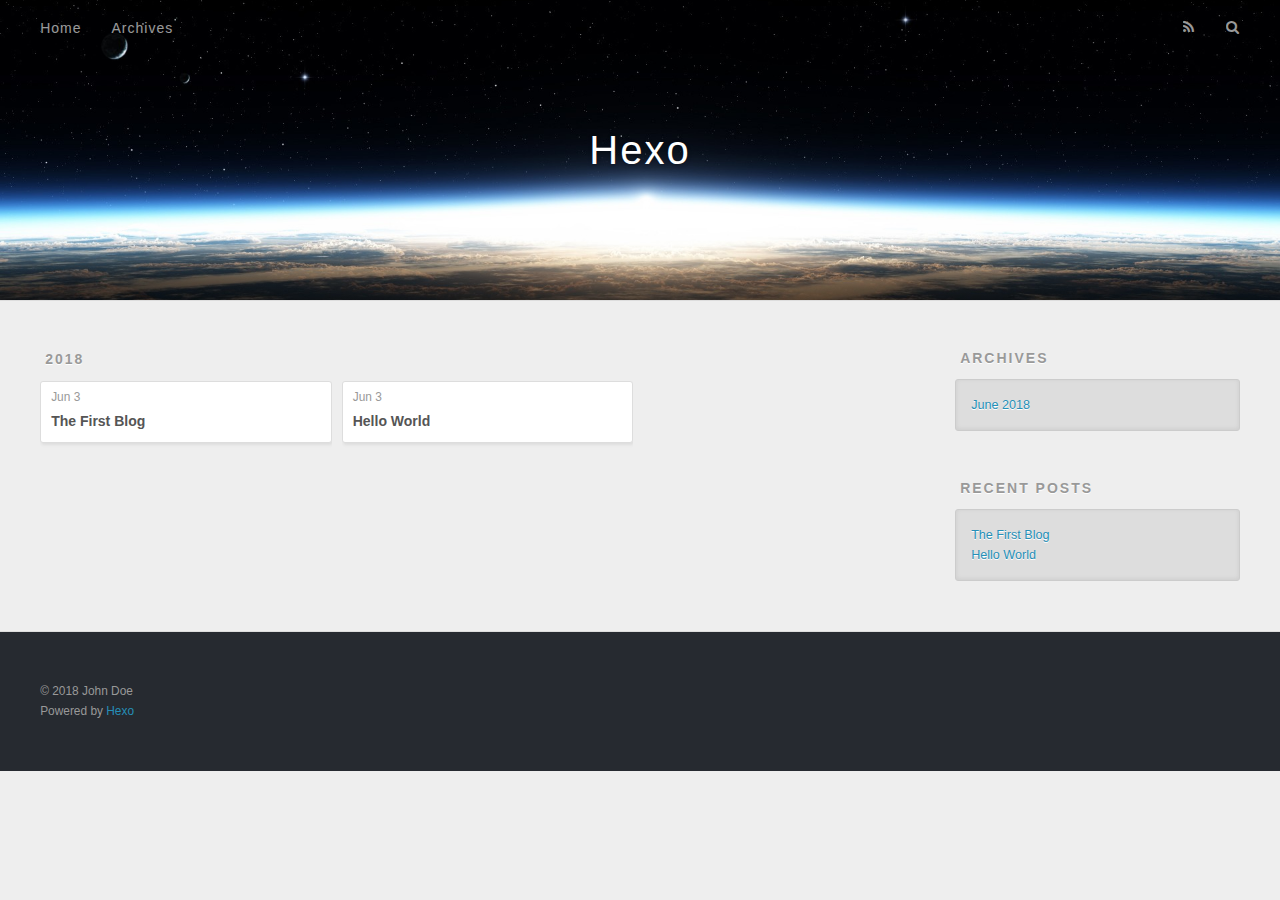
==== archives/2018/index.html @ e1966ddc "Site updated: 2018-06-03 20:24:32" ====
<!DOCTYPE html>
<html>
<head>
  <meta charset="utf-8">
  

  
  <title>Archives: 2018 | Hexo</title>
  <meta name="viewport" content="width=device-width, initial-scale=1, maximum-scale=1">
  <meta property="og:type" content="website">
<meta property="og:title" content="Hexo">
<meta property="og:url" content="http://yoursite.com/archives/2018/index.html">
<meta property="og:site_name" content="Hexo">
<meta property="og:locale" content="default">
<meta name="twitter:card" content="summary">
<meta name="twitter:title" content="Hexo">
  
    <link rel="alternate" href="/atom.xml" title="Hexo" type="application/atom+xml">
  
  
    <link rel="icon" href="/favicon.png">
  
  
    <link href="//fonts.googleapis.com/css?family=Source+Code+Pro" rel="stylesheet" type="text/css">
  
  <link rel="stylesheet" href="/css/style.css">
</head>

<body>
  <div id="container">
    <div id="wrap">
      <header id="header">
  <div id="banner"></div>
  <div id="header-outer" class="outer">
    <div id="header-title" class="inner">
      <h1 id="logo-wrap">
        <a href="/" id="logo">Hexo</a>
      </h1>
      
    </div>
    <div id="header-inner" class="inner">
      <nav id="main-nav">
        <a id="main-nav-toggle" class="nav-icon"></a>
        
          <a class="main-nav-link" href="/">Home</a>
        
          <a class="main-nav-link" href="/archives">Archives</a>
        
      </nav>
      <nav id="sub-nav">
        
          <a id="nav-rss-link" class="nav-icon" href="/atom.xml" title="RSS Feed"></a>
        
        <a id="nav-search-btn" class="nav-icon" title="Search"></a>
      </nav>
      <div id="search-form-wrap">
        <form action="//google.com/search" method="get" accept-charset="UTF-8" class="search-form"><input type="search" name="q" class="search-form-input" placeholder="Search"><button type="submit" class="search-form-submit">&#xF002;</button><input type="hidden" name="sitesearch" value="http://yoursite.com"></form>
      </div>
    </div>
  </div>
</header>
      <div class="outer">
        <section id="main">
  
  
    
    
      
      
      <section class="archives-wrap">
        <div class="archive-year-wrap">
          <a href="/archives/2018" class="archive-year">2018</a>
        </div>
        <div class="archives">
    
    <article class="archive-article archive-type-post">
  <div class="archive-article-inner">
    <header class="archive-article-header">
      <a href="/2018/06/03/The-First-Blog/" class="archive-article-date">
  <time datetime="2018-06-03T12:20:21.000Z" itemprop="datePublished">Jun 3</time>
</a>
      
  
    <h1 itemprop="name">
      <a class="archive-article-title" href="/2018/06/03/The-First-Blog/">The First Blog</a>
    </h1>
  

    </header>
  </div>
</article>
  
    
    
    <article class="archive-article archive-type-post">
  <div class="archive-article-inner">
    <header class="archive-article-header">
      <a href="/2018/06/03/hello-world/" class="archive-article-date">
  <time datetime="2018-06-03T12:00:21.257Z" itemprop="datePublished">Jun 3</time>
</a>
      
  
    <h1 itemprop="name">
      <a class="archive-article-title" href="/2018/06/03/hello-world/">Hello World</a>
    </h1>
  

    </header>
  </div>
</article>
  
  
    </div></section>
  


</section>
        
          <aside id="sidebar">
  
    

  
    

  
    
  
    
  <div class="widget-wrap">
    <h3 class="widget-title">Archives</h3>
    <div class="widget">
      <ul class="archive-list"><li class="archive-list-item"><a class="archive-list-link" href="/archives/2018/06/">June 2018</a></li></ul>
    </div>
  </div>


  
    
  <div class="widget-wrap">
    <h3 class="widget-title">Recent Posts</h3>
    <div class="widget">
      <ul>
        
          <li>
            <a href="/2018/06/03/The-First-Blog/">The First Blog</a>
          </li>
        
          <li>
            <a href="/2018/06/03/hello-world/">Hello World</a>
          </li>
        
      </ul>
    </div>
  </div>

  
</aside>
        
      </div>
      <footer id="footer">
  
  <div class="outer">
    <div id="footer-info" class="inner">
      &copy; 2018 John Doe<br>
      Powered by <a href="http://hexo.io/" target="_blank">Hexo</a>
    </div>
  </div>
</footer>
    </div>
    <nav id="mobile-nav">
  
    <a href="/" class="mobile-nav-link">Home</a>
  
    <a href="/archives" class="mobile-nav-link">Archives</a>
  
</nav>
    

<script src="//ajax.googleapis.com/ajax/libs/jquery/2.0.3/jquery.min.js"></script>


  <link rel="stylesheet" href="/fancybox/jquery.fancybox.css">
  <script src="/fancybox/jquery.fancybox.pack.js"></script>


<script src="/js/script.js"></script>



  </div>
</body>
</html>
---- css/style.css ----
body {
  width: 100%;
}
body:before,
body:after {
  content: "";
  display: table;
}
body:after {
  clear: both;
}
html,
body,
div,
span,
applet,
object,
iframe,
h1,
h2,
h3,
h4,
h5,
h6,
p,
blockquote,
pre,
a,
abbr,
acronym,
address,
big,
cite,
code,
del,
dfn,
em,
img,
ins,
kbd,
q,
s,
samp,
small,
strike,
strong,
sub,
sup,
tt,
var,
dl,
dt,
dd,
ol,
ul,
li,
fieldset,
form,
label,
legend,
table,
caption,
tbody,
tfoot,
thead,
tr,
th,
td {
  margin: 0;
  padding: 0;
  border: 0;
  outline: 0;
  font-weight: inherit;
  font-style: inherit;
  font-family: inherit;
  font-size: 100%;
  vertical-align: baseline;
}
body {
  line-height: 1;
  color: #000;
  background: #fff;
}
ol,
ul {
  list-style: none;
}
table {
  border-collapse: separate;
  border-spacing: 0;
  vertical-align: middle;
}
caption,
th,
td {
  text-align: left;
  font-weight: normal;
  vertical-align: middle;
}
a img {
  border: none;
}
input,
button {
  margin: 0;
  padding: 0;
}
input::-moz-focus-inner,
button::-moz-focus-inner {
  border: 0;
  padding: 0;
}
@font-face {
  font-family: FontAwesome;
  font-style: normal;
  font-weight: normal;
  src: url("fonts/fontawesome-webfont.eot?v=#4.0.3");
  src: url("fonts/fontawesome-webfont.eot?#iefix&v=#4.0.3") format("embedded-opentype"), url("fonts/fontawesome-webfont.woff?v=#4.0.3") format("woff"), url("fonts/fontawesome-webfont.ttf?v=#4.0.3") format("truetype"), url("fonts/fontawesome-webfont.svg#fontawesomeregular?v=#4.0.3") format("svg");
}
html,
body,
#container {
  height: 100%;
}
body {
  background: #eee;
  font: 14px -apple-system, BlinkMacSystemFont, "Segoe UI", "Roboto", "Oxygen", "Ubuntu", "Cantarell", "Fira Sans", "Droid Sans", "Helvetica Neue", sans-serif;
  -webkit-text-size-adjust: 100%;
}
.outer {
  max-width: 1220px;
  margin: 0 auto;
  padding: 0 20px;
}
.outer:before,
.outer:after {
  content: "";
  display: table;
}
.outer:after {
  clear: both;
}
.inner {
  display: inline;
  float: left;
  width: 98.33333333333333%;
  margin: 0 0.833333333333333%;
}
.left,
.alignleft {
  float: left;
}
.right,
.alignright {
  float: right;
}
.clear {
  clear: both;
}
#container {
  position: relative;
}
.mobile-nav-on {
  overflow: hidden;
}
#wrap {
  height: 100%;
  width: 100%;
  position: absolute;
  top: 0;
  left: 0;
  -webkit-transition: 0.2s ease-out;
  -moz-transition: 0.2s ease-out;
  -ms-transition: 0.2s ease-out;
  transition: 0.2s ease-out;
  z-index: 1;
  background: #eee;
}
.mobile-nav-on #wrap {
  left: 280px;
}
@media screen and (min-width: 768px) {
  #main {
    display: inline;
    float: left;
    width: 73.33333333333333%;
    margin: 0 0.833333333333333%;
  }
}
.article-date,
.article-category-link,
.archive-year,
.widget-title {
  text-decoration: none;
  text-transform: uppercase;
  letter-spacing: 2px;
  color: #999;
  margin-bottom: 1em;
  margin-left: 5px;
  line-height: 1em;
  text-shadow: 0 1px #fff;
  font-weight: bold;
}
.article-inner,
.archive-article-inner {
  background: #fff;
  -webkit-box-shadow: 1px 2px 3px #ddd;
  box-shadow: 1px 2px 3px #ddd;
  border: 1px solid #ddd;
  border-radius: 3px;
}
.article-entry h1,
.widget h1 {
  font-size: 2em;
}
.article-entry h2,
.widget h2 {
  font-size: 1.5em;
}
.article-entry h3,
.widget h3 {
  font-size: 1.3em;
}
.article-entry h4,
.widget h4 {
  font-size: 1.2em;
}
.article-entry h5,
.widget h5 {
  font-size: 1em;
}
.article-entry h6,
.widget h6 {
  font-size: 1em;
  color: #999;
}
.article-entry hr,
.widget hr {
  border: 1px dashed #ddd;
}
.article-entry strong,
.widget strong {
  font-weight: bold;
}
.article-entry em,
.widget em,
.article-entry cite,
.widget cite {
  font-style: italic;
}
.article-entry sup,
.widget sup,
.article-entry sub,
.widget sub {
  font-size: 0.75em;
  line-height: 0;
  position: relative;
  vertical-align: baseline;
}
.article-entry sup,
.widget sup {
  top: -0.5em;
}
.article-entry sub,
.widget sub {
  bottom: -0.2em;
}
.article-entry small,
.widget small {
  font-size: 0.85em;
}
.article-entry acronym,
.widget acronym,
.article-entry abbr,
.widget abbr {
  border-bottom: 1px dotted;
}
.article-entry ul,
.widget ul,
.article-entry ol,
.widget ol,
.article-entry dl,
.widget dl {
  margin: 0 20px;
  line-height: 1.6em;
}
.article-entry ul ul,
.widget ul ul,
.article-entry ol ul,
.widget ol ul,
.article-entry ul ol,
.widget ul ol,
.article-entry ol ol,
.widget ol ol {
  margin-top: 0;
  margin-bottom: 0;
}
.article-entry ul,
.widget ul {
  list-style: disc;
}
.article-entry ol,
.widget ol {
  list-style: decimal;
}
.article-entry dt,
.widget dt {
  font-weight: bold;
}
#header {
  height: 300px;
  position: relative;
  border-bottom: 1px solid #ddd;
}
#header:before,
#header:after {
  content: "";
  position: absolute;
  left: 0;
  right: 0;
  height: 40px;
}
#header:before {
  top: 0;
  background: -webkit-linear-gradient(rgba(0,0,0,0.2), transparent);
  background: -moz-linear-gradient(rgba(0,0,0,0.2), transparent);
  background: -ms-linear-gradient(rgba(0,0,0,0.2), transparent);
  background: linear-gradient(rgba(0,0,0,0.2), transparent);
}
#header:after {
  bottom: 0;
  background: -webkit-linear-gradient(transparent, rgba(0,0,0,0.2));
  background: -moz-linear-gradient(transparent, rgba(0,0,0,0.2));
  background: -ms-linear-gradient(transparent, rgba(0,0,0,0.2));
  background: linear-gradient(transparent, rgba(0,0,0,0.2));
}
#header-outer {
  height: 100%;
  position: relative;
}
#header-inner {
  position: relative;
  overflow: hidden;
}
#banner {
  position: absolute;
  top: 0;
  left: 0;
  width: 100%;
  height: 100%;
  background: url("images/banner.jpg") center #000;
  -webkit-background-size: cover;
  -moz-background-size: cover;
  background-size: cover;
  z-index: -1;
}
#header-title {
  text-align: center;
  height: 40px;
  position: absolute;
  top: 50%;
  left: 0;
  margin-top: -20px;
}
#logo,
#subtitle {
  text-decoration: none;
  color: #fff;
  font-weight: 300;
  text-shadow: 0 1px 4px rgba(0,0,0,0.3);
}
#logo {
  font-size: 40px;
  line-height: 40px;
  letter-spacing: 2px;
}
#subtitle {
  font-size: 16px;
  line-height: 16px;
  letter-spacing: 1px;
}
#subtitle-wrap {
  margin-top: 16px;
}
#main-nav {
  float: left;
  margin-left: -15px;
}
.nav-icon,
.main-nav-link {
  float: left;
  color: #fff;
  opacity: 0.6;
  text-decoration: none;
  text-shadow: 0 1px rgba(0,0,0,0.2);
  -webkit-transition: opacity 0.2s;
  -moz-transition: opacity 0.2s;
  -ms-transition: opacity 0.2s;
  transition: opacity 0.2s;
  display: block;
  padding: 20px 15px;
}
.nav-icon:hover,
.main-nav-link:hover {
  opacity: 1;
}
.nav-icon {
  font-family: FontAwesome;
  text-align: center;
  font-size: 14px;
  width: 14px;
  height: 14px;
  padding: 20px 15px;
  position: relative;
  cursor: pointer;
}
.main-nav-link {
  font-weight: 300;
  letter-spacing: 1px;
}
@media screen and (max-width: 479px) {
  .main-nav-link {
    display: none;
  }
}
#main-nav-toggle {
  display: none;
}
#main-nav-toggle:before {
  content: "\f0c9";
}
@media screen and (max-width: 479px) {
  #main-nav-toggle {
    display: block;
  }
}
#sub-nav {
  float: right;
  margin-right: -15px;
}
#nav-rss-link:before {
  content: "\f09e";
}
#nav-search-btn:before {
  content: "\f002";
}
#search-form-wrap {
  position: absolute;
  top: 15px;
  width: 150px;
  height: 30px;
  right: -150px;
  opacity: 0;
  -webkit-transition: 0.2s ease-out;
  -moz-transition: 0.2s ease-out;
  -ms-transition: 0.2s ease-out;
  transition: 0.2s ease-out;
}
#search-form-wrap.on {
  opacity: 1;
  right: 0;
}
@media screen and (max-width: 479px) {
  #search-form-wrap {
    width: 100%;
    right: -100%;
  }
}
.search-form {
  position: absolute;
  top: 0;
  left: 0;
  right: 0;
  background: #fff;
  padding: 5px 15px;
  border-radius: 15px;
  -webkit-box-shadow: 0 0 10px rgba(0,0,0,0.3);
  box-shadow: 0 0 10px rgba(0,0,0,0.3);
}
.search-form-input {
  border: none;
  background: none;
  color: #555;
  width: 100%;
  font: 13px -apple-system, BlinkMacSystemFont, "Segoe UI", "Roboto", "Oxygen", "Ubuntu", "Cantarell", "Fira Sans", "Droid Sans", "Helvetica Neue", sans-serif;
  outline: none;
}
.search-form-input::-webkit-search-results-decoration,
.search-form-input::-webkit-search-cancel-button {
  -webkit-appearance: none;
}
.search-form-submit {
  position: absolute;
  top: 50%;
  right: 10px;
  margin-top: -7px;
  font: 13px FontAwesome;
  border: none;
  background: none;
  color: #bbb;
  cursor: pointer;
}
.search-form-submit:hover,
.search-form-submit:focus {
  color: #777;
}
.article {
  margin: 50px 0;
}
.article-inner {
  overflow: hidden;
}
.article-meta:before,
.article-meta:after {
  content: "";
  display: table;
}
.article-meta:after {
  clear: both;
}
.article-date {
  float: left;
}
.article-category {
  float: left;
  line-height: 1em;
  color: #ccc;
  text-shadow: 0 1px #fff;
  margin-left: 8px;
}
.article-category:before {
  content: "\2022";
}
.article-category-link {
  margin: 0 12px 1em;
}
.article-header {
  padding: 20px 20px 0;
}
.article-title {
  text-decoration: none;
  font-size: 2em;
  font-weight: bold;
  color: #555;
  line-height: 1.1em;
  -webkit-transition: color 0.2s;
  -moz-transition: color 0.2s;
  -ms-transition: color 0.2s;
  transition: color 0.2s;
}
a.article-title:hover {
  color: #258fb8;
}
.article-entry {
  color: #555;
  padding: 0 20px;
}
.article-entry:before,
.article-entry:after {
  content: "";
  display: table;
}
.article-entry:after {
  clear: both;
}
.article-entry p,
.article-entry table {
  line-height: 1.6em;
  margin: 1.6em 0;
}
.article-entry h1,
.article-entry h2,
.article-entry h3,
.article-entry h4,
.article-entry h5,
.article-entry h6 {
  font-weight: bold;
}
.article-entry h1,
.article-entry h2,
.article-entry h3,
.article-entry h4,
.article-entry h5,
.article-entry h6 {
  line-height: 1.1em;
  margin: 1.1em 0;
}
.article-entry a {
  color: #258fb8;
  text-decoration: none;
}
.article-entry a:hover {
  text-decoration: underline;
}
.article-entry ul,
.article-entry ol,
.article-entry dl {
  margin-top: 1.6em;
  margin-bottom: 1.6em;
}
.article-entry img,
.article-entry video {
  max-width: 100%;
  height: auto;
  display: block;
  margin: auto;
}
.article-entry iframe {
  border: none;
}
.article-entry table {
  width: 100%;
  border-collapse: collapse;
  border-spacing: 0;
}
.article-entry th {
  font-weight: bold;
  border-bottom: 3px solid #ddd;
  padding-bottom: 0.5em;
}
.article-entry td {
  border-bottom: 1px solid #ddd;
  padding: 10px 0;
}
.article-entry blockquote {
  font-family: Georgia, "Times New Roman", serif;
  font-size: 1.4em;
  margin: 1.6em 20px;
  text-align: center;
}
.article-entry blockquote footer {
  font-size: 14px;
  margin: 1.6em 0;
  font-family: -apple-system, BlinkMacSystemFont, "Segoe UI", "Roboto", "Oxygen", "Ubuntu", "Cantarell", "Fira Sans", "Droid Sans", "Helvetica Neue", sans-serif;
}
.article-entry blockquote footer cite:before {
  content: "—";
  padding: 0 0.5em;
}
.article-entry .pullquote {
  text-align: left;
  width: 45%;
  margin: 0;
}
.article-entry .pullquote.left {
  margin-left: 0.5em;
  margin-right: 1em;
}
.article-entry .pullquote.right {
  margin-right: 0.5em;
  margin-left: 1em;
}
.article-entry .caption {
  color: #999;
  display: block;
  font-size: 0.9em;
  margin-top: 0.5em;
  position: relative;
  text-align: center;
}
.article-entry .video-container {
  position: relative;
  padding-top: 56.25%;
  height: 0;
  overflow: hidden;
}
.article-entry .video-container iframe,
.article-entry .video-container object,
.article-entry .video-container embed {
  position: absolute;
  top: 0;
  left: 0;
  width: 100%;
  height: 100%;
  margin-top: 0;
}
.article-more-link a {
  display: inline-block;
  line-height: 1em;
  padding: 6px 15px;
  border-radius: 15px;
  background: #eee;
  color: #999;
  text-shadow: 0 1px #fff;
  text-decoration: none;
}
.article-more-link a:hover {
  background: #258fb8;
  color: #fff;
  text-decoration: none;
  text-shadow: 0 1px #1e7293;
}
.article-footer {
  font-size: 0.85em;
  line-height: 1.6em;
  border-top: 1px solid #ddd;
  padding-top: 1.6em;
  margin: 0 20px 20px;
}
.article-footer:before,
.article-footer:after {
  content: "";
  display: table;
}
.article-footer:after {
  clear: both;
}
.article-footer a {
  color: #999;
  text-decoration: none;
}
.article-footer a:hover {
  color: #555;
}
.article-tag-list-item {
  float: left;
  margin-right: 10px;
}
.article-tag-list-link:before {
  content: "#";
}
.article-comment-link {
  float: right;
}
.article-comment-link:before {
  content: "\f075";
  font-family: FontAwesome;
  padding-right: 8px;
}
.article-share-link {
  cursor: pointer;
  float: right;
  margin-left: 20px;
}
.article-share-link:before {
  content: "\f064";
  font-family: FontAwesome;
  padding-right: 6px;
}
#article-nav {
  position: relative;
}
#article-nav:before,
#article-nav:after {
  content: "";
  display: table;
}
#article-nav:after {
  clear: both;
}
@media screen and (min-width: 768px) {
  #article-nav {
    margin: 50px 0;
  }
  #article-nav:before {
    width: 8px;
    height: 8px;
    position: absolute;
    top: 50%;
    left: 50%;
    margin-top: -4px;
    margin-left: -4px;
    content: "";
    border-radius: 50%;
    background: #ddd;
    -webkit-box-shadow: 0 1px 2px #fff;
    box-shadow: 0 1px 2px #fff;
  }
}
.article-nav-link-wrap {
  text-decoration: none;
  text-shadow: 0 1px #fff;
  color: #999;
  -webkit-box-sizing: border-box;
  -moz-box-sizing: border-box;
  box-sizing: border-box;
  margin-top: 50px;
  text-align: center;
  display: block;
}
.article-nav-link-wrap:hover {
  color: #555;
}
@media screen and (min-width: 768px) {
  .article-nav-link-wrap {
    width: 50%;
    margin-top: 0;
  }
}
@media screen and (min-width: 768px) {
  #article-nav-newer {
    float: left;
    text-align: right;
    padding-right: 20px;
  }
}
@media screen and (min-width: 768px) {
  #article-nav-older {
    float: right;
    text-align: left;
    padding-left: 20px;
  }
}
.article-nav-caption {
  text-transform: uppercase;
  letter-spacing: 2px;
  color: #ddd;
  line-height: 1em;
  font-weight: bold;
}
#article-nav-newer .article-nav-caption {
  margin-right: -2px;
}
.article-nav-title {
  font-size: 0.85em;
  line-height: 1.6em;
  margin-top: 0.5em;
}
.article-share-box {
  position: absolute;
  display: none;
  background: #fff;
  -webkit-box-shadow: 1px 2px 10px rgba(0,0,0,0.2);
  box-shadow: 1px 2px 10px rgba(0,0,0,0.2);
  border-radius: 3px;
  margin-left: -145px;
  overflow: hidden;
  z-index: 1;
}
.article-share-box.on {
  display: block;
}
.article-share-input {
  width: 100%;
  background: none;
  -webkit-box-sizing: border-box;
  -moz-box-sizing: border-box;
  box-sizing: border-box;
  font: 14px -apple-system, BlinkMacSystemFont, "Segoe UI", "Roboto", "Oxygen", "Ubuntu", "Cantarell", "Fira Sans", "Droid Sans", "Helvetica Neue", sans-serif;
  padding: 0 15px;
  color: #555;
  outline: none;
  border: 1px solid #ddd;
  border-radius: 3px 3px 0 0;
  height: 36px;
  line-height: 36px;
}
.article-share-links {
  background: #eee;
}
.article-share-links:before,
.article-share-links:after {
  content: "";
  display: table;
}
.article-share-links:after {
  clear: both;
}
.article-share-twitter,
.article-share-facebook,
.article-share-pinterest,
.article-share-google {
  width: 50px;
  height: 36px;
  display: block;
  float: left;
  position: relative;
  color: #999;
  text-shadow: 0 1px #fff;
}
.article-share-twitter:before,
.article-share-facebook:before,
.article-share-pinterest:before,
.article-share-google:before {
  font-size: 20px;
  font-family: FontAwesome;
  width: 20px;
  height: 20px;
  position: absolute;
  top: 50%;
  left: 50%;
  margin-top: -10px;
  margin-left: -10px;
  text-align: center;
}
.article-share-twitter:hover,
.article-share-facebook:hover,
.article-share-pinterest:hover,
.article-share-google:hover {
  color: #fff;
}
.article-share-twitter:before {
  content: "\f099";
}
.article-share-twitter:hover {
  background: #00aced;
  text-shadow: 0 1px #008abe;
}
.article-share-facebook:before {
  content: "\f09a";
}
.article-share-facebook:hover {
  background: #3b5998;
  text-shadow: 0 1px #2f477a;
}
.article-share-pinterest:before {
  content: "\f0d2";
}
.article-share-pinterest:hover {
  background: #cb2027;
  text-shadow: 0 1px #a21a1f;
}
.article-share-google:before {
  content: "\f0d5";
}
.article-share-google:hover {
  background: #dd4b39;
  text-shadow: 0 1px #be3221;
}
.article-gallery {
  background: #000;
  position: relative;
}
.article-gallery-photos {
  position: relative;
  overflow: hidden;
}
.article-gallery-img {
  display: none;
  max-width: 100%;
}
.article-gallery-img:first-child {
  display: block;
}
.article-gallery-img.loaded {
  position: absolute;
  display: block;
}
.article-gallery-img img {
  display: block;
  max-width: 100%;
  margin: 0 auto;
}
#comments {
  background: #fff;
  -webkit-box-shadow: 1px 2px 3px #ddd;
  box-shadow: 1px 2px 3px #ddd;
  padding: 20px;
  border: 1px solid #ddd;
  border-radius: 3px;
  margin: 50px 0;
}
#comments a {
  color: #258fb8;
}
.archives-wrap {
  margin: 50px 0;
}
.archives:before,
.archives:after {
  content: "";
  display: table;
}
.archives:after {
  clear: both;
}
.archive-year-wrap {
  margin-bottom: 1em;
}
.archives {
  -webkit-column-gap: 10px;
  -moz-column-gap: 10px;
  column-gap: 10px;
}
@media screen and (min-width: 480px) and (max-width: 767px) {
  .archives {
    -webkit-column-count: 2;
    -moz-column-count: 2;
    column-count: 2;
  }
}
@media screen and (min-width: 768px) {
  .archives {
    -webkit-column-count: 3;
    -moz-column-count: 3;
    column-count: 3;
  }
}
.archive-article {
  -webkit-column-break-inside: avoid;
  page-break-inside: avoid;
  overflow: hidden;
  break-inside: avoid-column;
}
.archive-article-inner {
  padding: 10px;
  margin-bottom: 15px;
}
.archive-article-title {
  text-decoration: none;
  font-weight: bold;
  color: #555;
  -webkit-transition: color 0.2s;
  -moz-transition: color 0.2s;
  -ms-transition: color 0.2s;
  transition: color 0.2s;
  line-height: 1.6em;
}
.archive-article-title:hover {
  color: #258fb8;
}
.archive-article-footer {
  margin-top: 1em;
}
.archive-article-date {
  color: #999;
  text-decoration: none;
  font-size: 0.85em;
  line-height: 1em;
  margin-bottom: 0.5em;
  display: block;
}
#page-nav {
  margin: 50px auto;
  background: #fff;
  -webkit-box-shadow: 1px 2px 3px #ddd;
  box-shadow: 1px 2px 3px #ddd;
  border: 1px solid #ddd;
  border-radius: 3px;
  text-align: center;
  color: #999;
  overflow: hidden;
}
#page-nav:before,
#page-nav:after {
  content: "";
  display: table;
}
#page-nav:after {
  clear: both;
}
#page-nav a,
#page-nav span {
  padding: 10px 20px;
  line-height: 1;
  height: 2ex;
}
#page-nav a {
  color: #999;
  text-decoration: none;
}
#page-nav a:hover {
  background: #999;
  color: #fff;
}
#page-nav .prev {
  float: left;
}
#page-nav .next {
  float: right;
}
#page-nav .page-number {
  display: inline-block;
}
@media screen and (max-width: 479px) {
  #page-nav .page-number {
    display: none;
  }
}
#page-nav .current {
  color: #555;
  font-weight: bold;
}
#page-nav .space {
  color: #ddd;
}
#footer {
  background: #262a30;
  padding: 50px 0;
  border-top: 1px solid #ddd;
  color: #999;
}
#footer a {
  color: #258fb8;
  text-decoration: none;
}
#footer a:hover {
  text-decoration: underline;
}
#footer-info {
  line-height: 1.6em;
  font-size: 0.85em;
}
.article-entry pre,
.article-entry .highlight {
  background: #2d2d2d;
  margin: 0 -20px;
  padding: 15px 20px;
  border-style: solid;
  border-color: #ddd;
  border-width: 1px 0;
  overflow: auto;
  color: #ccc;
  line-height: 22.400000000000002px;
}
.article-entry .highlight .gutter pre,
.article-entry .gist .gist-file .gist-data .line-numbers {
  color: #666;
  font-size: 0.85em;
}
.article-entry pre,
.article-entry code {
  font-family: "Source Code Pro", Consolas, Monaco, Menlo, Consolas, monospace;
}
.article-entry code {
  background: #eee;
  text-shadow: 0 1px #fff;
  padding: 0 0.3em;
}
.article-entry pre code {
  background: none;
  text-shadow: none;
  padding: 0;
}
.article-entry .highlight pre {
  border: none;
  margin: 0;
  padding: 0;
}
.article-entry .highlight table {
  margin: 0;
  width: auto;
}
.article-entry .highlight td {
  border: none;
  padding: 0;
}
.article-entry .highlight figcaption {
  font-size: 0.85em;
  color: #999;
  line-height: 1em;
  margin-bottom: 1em;
}
.article-entry .highlight figcaption:before,
.article-entry .highlight figcaption:after {
  content: "";
  display: table;
}
.article-entry .highlight figcaption:after {
  clear: both;
}
.article-entry .highlight figcaption a {
  float: right;
}
.article-entry .highlight .gutter pre {
  text-align: right;
  padding-right: 20px;
}
.article-entry .highlight .line {
  height: 22.400000000000002px;
}
.article-entry .highlight .line.marked {
  background: #515151;
}
.article-entry .gist {
  margin: 0 -20px;
  border-style: solid;
  border-color: #ddd;
  border-width: 1px 0;
  background: #2d2d2d;
  padding: 15px 20px 15px 0;
}
.article-entry .gist .gist-file {
  border: none;
  font-family: "Source Code Pro", Consolas, Monaco, Menlo, Consolas, monospace;
  margin: 0;
}
.article-entry .gist .gist-file .gist-data {
  background: none;
  border: none;
}
.article-entry .gist .gist-file .gist-data .line-numbers {
  background: none;
  border: none;
  padding: 0 20px 0 0;
}
.article-entry .gist .gist-file .gist-data .line-data {
  padding: 0 !important;
}
.article-entry .gist .gist-file .highlight {
  margin: 0;
  padding: 0;
  border: none;
}
.article-entry .gist .gist-file .gist-meta {
  background: #2d2d2d;
  color: #999;
  font: 0.85em -apple-system, BlinkMacSystemFont, "Segoe UI", "Roboto", "Oxygen", "Ubuntu", "Cantarell", "Fira Sans", "Droid Sans", "Helvetica Neue", sans-serif;
  text-shadow: 0 0;
  padding: 0;
  margin-top: 1em;
  margin-left: 20px;
}
.article-entry .gist .gist-file .gist-meta a {
  color: #258fb8;
  font-weight: normal;
}
.article-entry .gist .gist-file .gist-meta a:hover {
  text-decoration: underline;
}
pre .comment,
pre .title {
  color: #999;
}
pre .variable,
pre .attribute,
pre .tag,
pre .regexp,
pre .ruby .constant,
pre .xml .tag .title,
pre .xml .pi,
pre .xml .doctype,
pre .html .doctype,
pre .css .id,
pre .css .class,
pre .css .pseudo {
  color: #f2777a;
}
pre .number,
pre .preprocessor,
pre .built_in,
pre .literal,
pre .params,
pre .constant {
  color: #f99157;
}
pre .class,
pre .ruby .class .title,
pre .css .rules .attribute {
  color: #9c9;
}
pre .string,
pre .value,
pre .inheritance,
pre .header,
pre .ruby .symbol,
pre .xml .cdata {
  color: #9c9;
}
pre .css .hexcolor {
  color: #6cc;
}
pre .function,
pre .python .decorator,
pre .python .title,
pre .ruby .function .title,
pre .ruby .title .keyword,
pre .perl .sub,
pre .javascript .title,
pre .coffeescript .title {
  color: #69c;
}
pre .keyword,
pre .javascript .function {
  color: #c9c;
}
@media screen and (max-width: 479px) {
  #mobile-nav {
    position: absolute;
    top: 0;
    left: 0;
    width: 280px;
    height: 100%;
    background: #191919;
    border-right: 1px solid #fff;
  }
}
@media screen and (max-width: 479px) {
  .mobile-nav-link {
    display: block;
    color: #999;
    text-decoration: none;
    padding: 15px 20px;
    font-weight: bold;
  }
  .mobile-nav-link:hover {
    color: #fff;
  }
}
@media screen and (min-width: 768px) {
  #sidebar {
    display: inline;
    float: left;
    width: 23.333333333333332%;
    margin: 0 0.833333333333333%;
  }
}
.widget-wrap {
  margin: 50px 0;
}
.widget {
  color: #777;
  text-shadow: 0 1px #fff;
  background: #ddd;
  -webkit-box-shadow: 0 -1px 4px #ccc inset;
  box-shadow: 0 -1px 4px #ccc inset;
  border: 1px solid #ccc;
  padding: 15px;
  border-radius: 3px;
}
.widget a {
  color: #258fb8;
  text-decoration: none;
}
.widget a:hover {
  text-decoration: underline;
}
.widget ul ul,
.widget ol ul,
.widget dl ul,
.widget ul ol,
.widget ol ol,
.widget dl ol,
.widget ul dl,
.widget ol dl,
.widget dl dl {
  margin-left: 15px;
  list-style: disc;
}
.widget {
  line-height: 1.6em;
  word-wrap: break-word;
  font-size: 0.9em;
}
.widget ul,
.widget ol {
  list-style: none;
  margin: 0;
}
.widget ul ul,
.widget ol ul,
.widget ul ol,
.widget ol ol {
  margin: 0 20px;
}
.widget ul ul,
.widget ol ul {
  list-style: disc;
}
.widget ul ol,
.widget ol ol {
  list-style: decimal;
}
.category-list-count,
.tag-list-count,
.archive-list-count {
  padding-left: 5px;
  color: #999;
  font-size: 0.85em;
}
.category-list-count:before,
.tag-list-count:before,
.archive-list-count:before {
  content: "(";
}
.category-list-count:after,
.tag-list-count:after,
.archive-list-count:after {
  content: ")";
}
.tagcloud a {
  margin-right: 5px;
  display: inline-block;
}
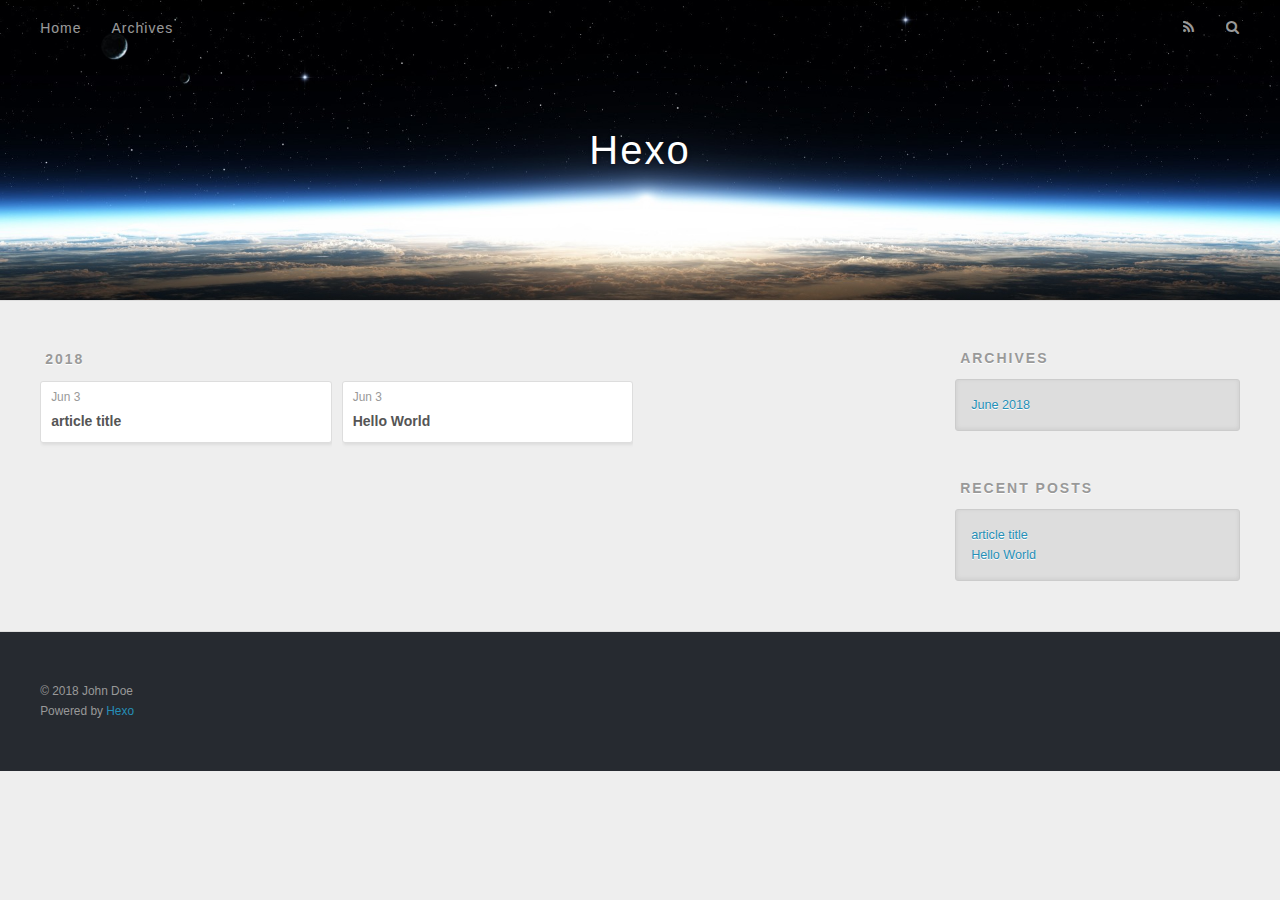
==== commit 324b43a3: "Site updated: 2018-06-03 20:43:21" ====
--- a/archives/2018/index.html
+++ b/archives/2018/index.html
@@ -76,13 +76,13 @@
     <article class="archive-article archive-type-post">
   <div class="archive-article-inner">
     <header class="archive-article-header">
-      <a href="/2018/06/03/The-First-Blog/" class="archive-article-date">
-  <time datetime="2018-06-03T12:20:21.000Z" itemprop="datePublished">Jun 3</time>
+      <a href="/2018/06/03/article-title/" class="archive-article-date">
+  <time datetime="2018-06-03T12:42:07.000Z" itemprop="datePublished">Jun 3</time>
 </a>
       
   
     <h1 itemprop="name">
-      <a class="archive-article-title" href="/2018/06/03/The-First-Blog/">The First Blog</a>
+      <a class="archive-article-title" href="/2018/06/03/article-title/">article title</a>
     </h1>
   
 
@@ -143,7 +143,7 @@
       <ul>
         
           <li>
-            <a href="/2018/06/03/The-First-Blog/">The First Blog</a>
+            <a href="/2018/06/03/article-title/">article title</a>
           </li>
         
           <li>
